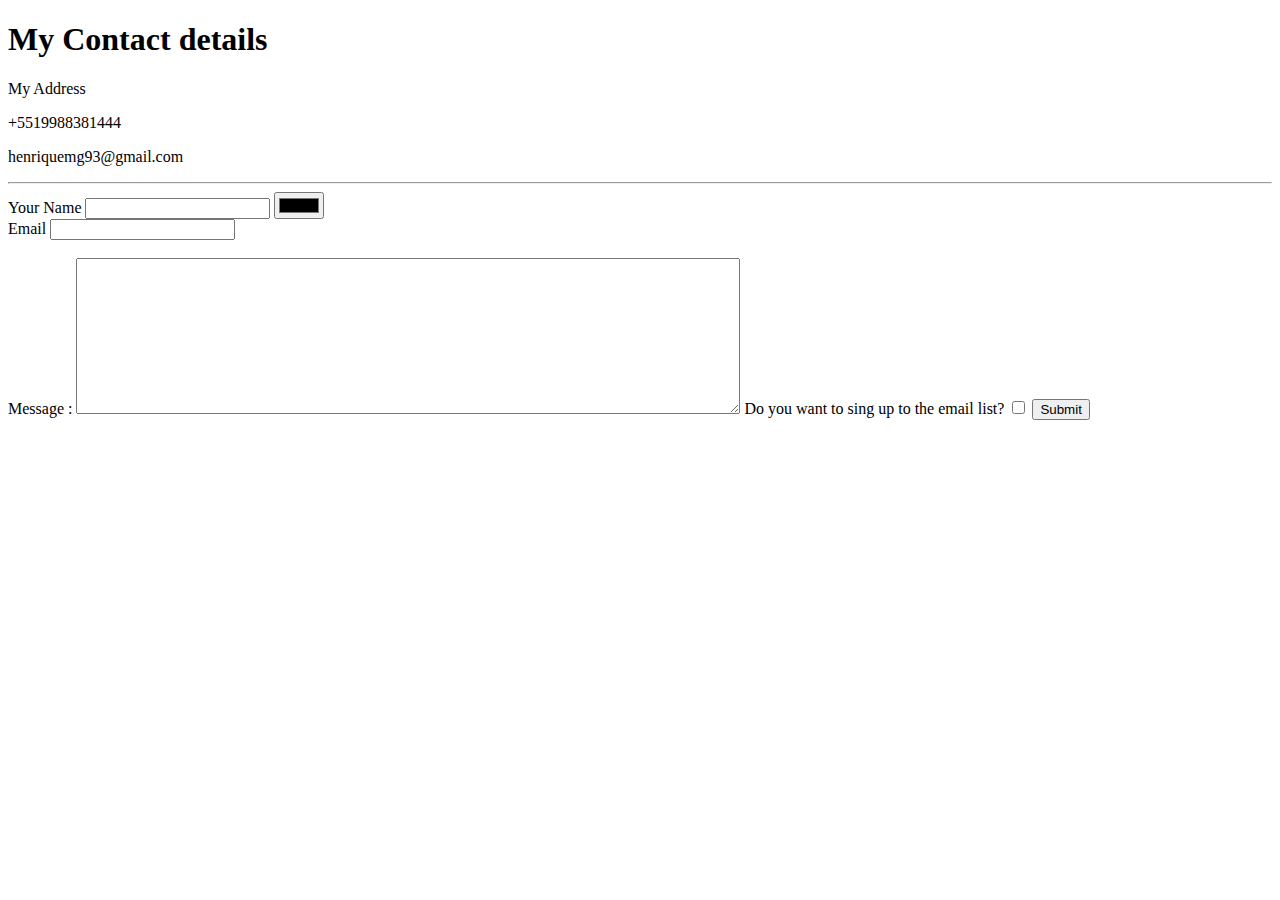
==== contact.html @ 3fd30bb8 "init" ====
<!DOCTYPE html>
<html lang="en" dir="ltr">
  <head>
    <meta charset="utf-8">
    <title>Contact Me</title>
  </head>
  <body>
    <h1>My Contact details</h1>
    <p>My Address</p>
    <p>+5519988381444</p>
    <p>henriquemg93@gmail.com</p>
    <hr>
    <!-- there is alot of input arguments -->
    <form action="mailto:henriquemg93@gmail.com" method="post" enctype="text/plain">

      <!-- text box-->
      <label for="">Your Name</label>
      <!-- self closing tag that is used to get the input data -->
      <input type="text" name="yourName" value="">
      <input type="color" name="" value=""><br>
      <label for="">Email</label>
      <input type="email"name="yourEmail" value=""><br><br>
      <label for="">Message : </label>
      <textarea name="yourMessage" rows="10" cols="80"></textarea>
      <label for="">Do you want to sing up to the email list?</label>
      <input type="checkbox" name="favorite colour" value="">
      <input type="submit" name="">
    </form>
  </body>
</html>
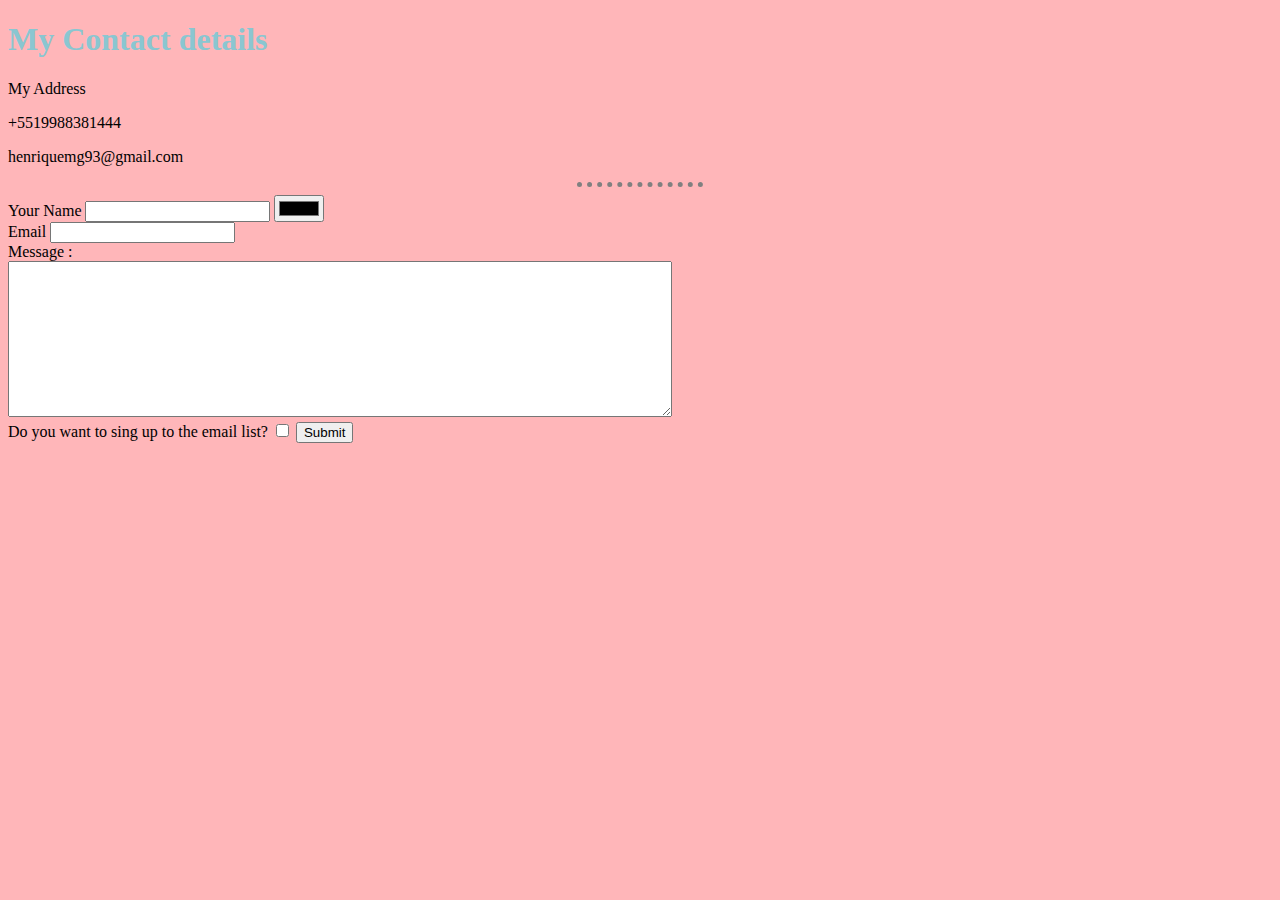
==== commit 7dfff688: "seccond com" ====
--- a/contact.html
+++ b/contact.html
@@ -3,6 +3,7 @@
   <head>
     <meta charset="utf-8">
     <title>Contact Me</title>
+    <link rel="stylesheet" href="css/styles.css">
   </head>
   <body>
     <h1>My Contact details</h1>
@@ -19,9 +20,9 @@
       <input type="text" name="yourName" value="">
       <input type="color" name="" value=""><br>
       <label for="">Email</label>
-      <input type="email"name="yourEmail" value=""><br><br>
-      <label for="">Message : </label>
-      <textarea name="yourMessage" rows="10" cols="80"></textarea>
+      <input type="email"name="yourEmail" value=""><br>
+      <label for="">Message :</label><br>
+      <textarea name="yourMessage" rows="10" cols="80"></textarea><br>
       <label for="">Do you want to sing up to the email list?</label>
       <input type="checkbox" name="favorite colour" value="">
       <input type="submit" name="">
--- a/css/styles.css
+++ b/css/styles.css
@@ -0,0 +1,20 @@
+body {
+  background-color: #ffb6b9;
+
+}
+.foto {
+  background-color: #ffb6b9;
+}
+h1{
+  color: #8ac6d1;
+}
+h3{
+   color: #8ac6d1;
+}
+hr {
+  border-style: none;
+  border-top-style: dotted;
+  border-color: gray;
+  border-width: 5px;
+  width: 10%;
+}
